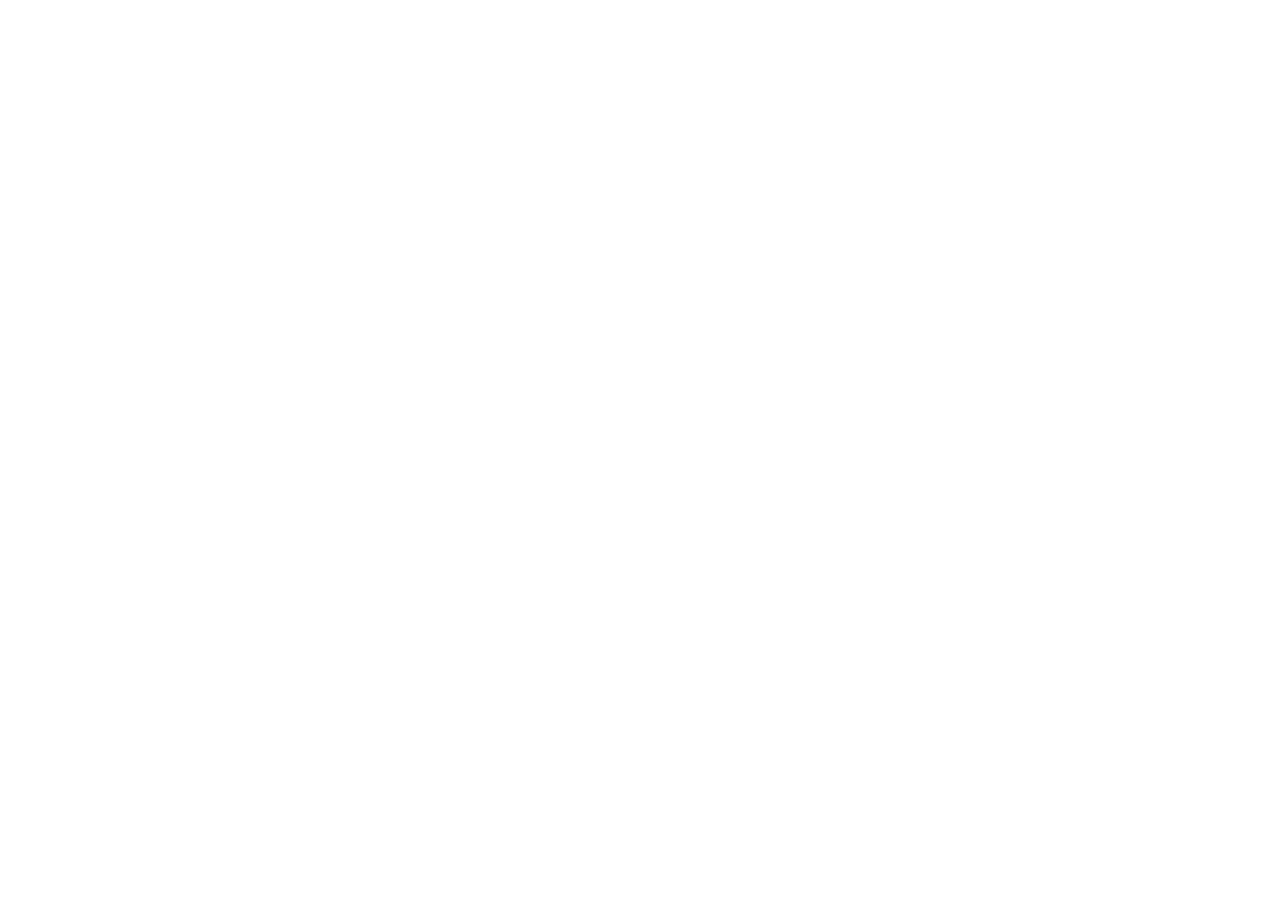
==== chatter/Chatter.Server/static/index.html @ 12f87051 "Merge branch 'master' into lists" ====
﻿<html>
	<head>
		<title>F# Chat</title>
		<link rel="stylesheet" type="text/css" href="./static/chatter.css">
	</head>
	<body>
	<script src="./static/chatter.js" language="javascript"></script>
	</body>
</html>
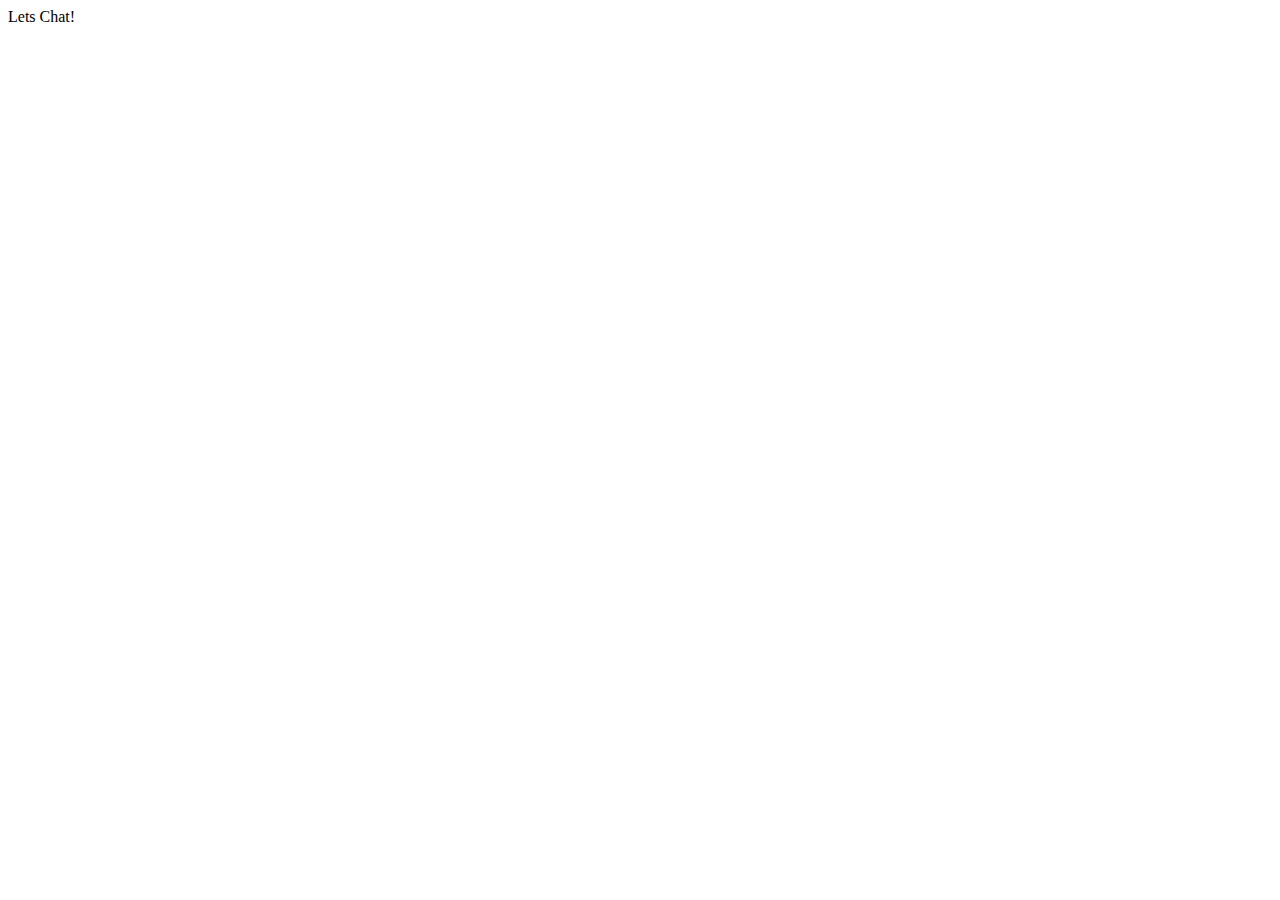
==== commit 45fc0da4: "Merge branch 'answers'" ====
--- a/chatter/Chatter.Server/static/index.html
+++ b/chatter/Chatter.Server/static/index.html
@@ -4,6 +4,7 @@
 		<link rel="stylesheet" type="text/css" href="./static/chatter.css">
 	</head>
 	<body>
+        Lets Chat!
 	<script src="./static/chatter.js" language="javascript"></script>
 	</body>
 </html>
